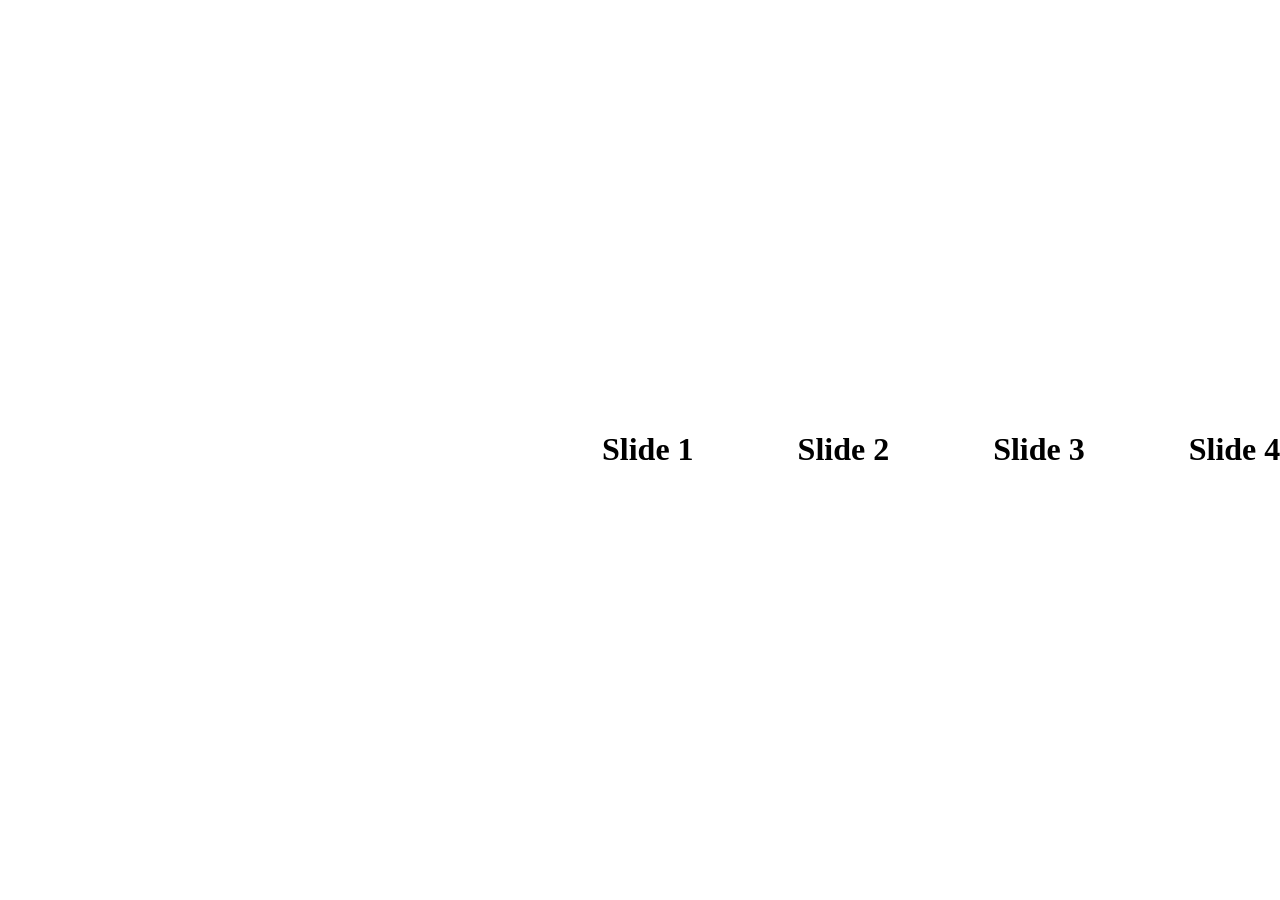
==== CourseCalendar/presentation.html @ 6c01700e "more progress" ====
﻿<!doctype html>
<html>
<head>
    <meta name="viewport" content="width=1200" />
    <title>Fathom.js - Full Screen Test</title>
    <link href="../fathom.sample.css" rel="stylesheet" type="text/css" />
    <script src="jquery.min.js" type="text/javascript"></script>
    <script src="fathom.js" type="text/javascript"></script>
    <script type="text/javascript">
        $(document).ready(function () {
            $("#presentation").fathom({
                displayMode: 'multi'
            });
        });
    </script>
</head>
<body>

    <div id="presentation">
        <div class="slide">
            <h1>Slide 1</h1>
        </div>
        <div class="slide">
            <h1>Slide 2</h1>
        </div>
        <div class="slide">
            <h1>Slide 3</h1>
        </div>
        <div class="slide">
            <h1>Slide 4</h1>
        </div>
        <div class="slide">
            <h1>Slide 5</h1>
        </div>
    </div>

</body>
</html>
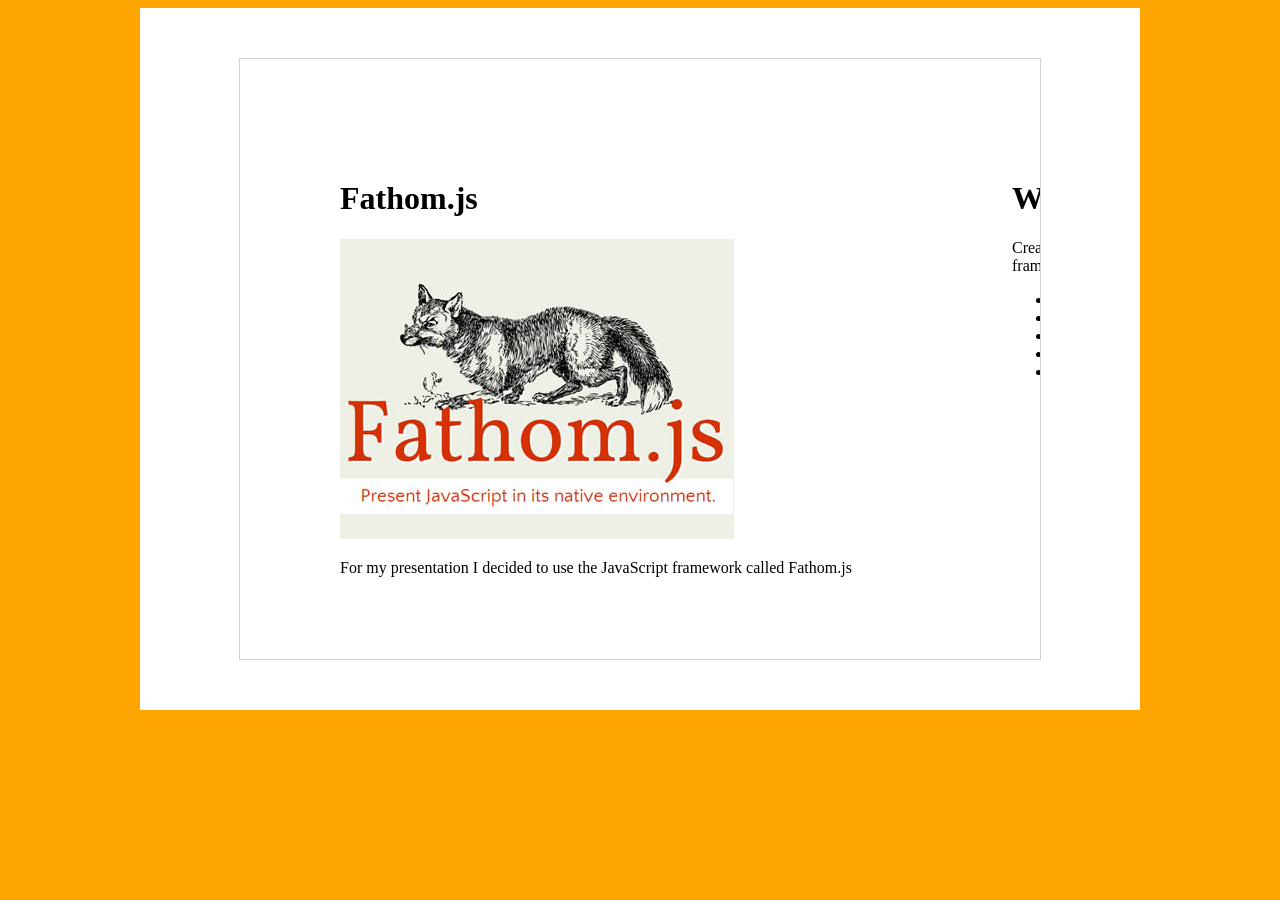
==== commit f54f68ca: "even more progress" ====
--- a/CourseCalendar/presentation.html
+++ b/CourseCalendar/presentation.html
@@ -2,37 +2,85 @@
 <html>
 <head>
     <meta name="viewport" content="width=1200" />
-    <title>Fathom.js - Full Screen Test</title>
+    <title>Fathom.js - Portable Test</title>
     <link href="../fathom.sample.css" rel="stylesheet" type="text/css" />
+    <style type="text/css">
+        body {
+            background-color: orange;
+        }
+
+        #content {
+            background-color: #fff;
+            margin: 0 auto;
+            padding: 50px 20px;
+            width: 960px;
+        }
+
+        .fathom-container {
+            border: 1px solid #d0d0d0;
+            height: 600px;
+            margin: 0 auto;
+            overflow: auto;
+            position: relative;
+            width: 800px;
+        }
+
+        div.slide {
+            height: 400px;
+            width: 600px;
+        }
+    </style>
     <script src="jquery.min.js" type="text/javascript"></script>
     <script src="fathom.js" type="text/javascript"></script>
     <script type="text/javascript">
-        $(document).ready(function () {
-            $("#presentation").fathom({
-                displayMode: 'multi'
-            });
-        });
+		$(document).ready(function(){
+			$("#presentation").fathom();
+		});
     </script>
 </head>
 <body>
-
-    <div id="presentation">
-        <div class="slide">
-            <h1>Slide 1</h1>
-        </div>
-        <div class="slide">
-            <h1>Slide 2</h1>
-        </div>
-        <div class="slide">
-            <h1>Slide 3</h1>
-        </div>
-        <div class="slide">
-            <h1>Slide 4</h1>
-        </div>
-        <div class="slide">
-            <h1>Slide 5</h1>
+    <div id="content">
+        <div id="presentation">
+            <div class="slide">
+                <h1>Fathom.js</h1>
+                <img src="fathomimg.jpg" />
+                <p>For my presentation I decided to use the JavaScript framework called Fathom.js</p>
+            </div>
+            
+            <div class="slide">
+                <h1>What makes Fathom.js special?</h1>
+                <p>Created by Mark Dalgeish there are many reasons that sets Fathom.js apart from other frameworks. To name a few:
+                <ul>
+                    <li>
+                        Efficient execution, driven by a query planner that understands inter-rule dependencies
+                    </li>
+                    <li>
+                        Lazy execution, so you can have arbitrarily large rulesets with impunity
+                    </li>
+                    
+                    <li>
+                        Caching to keep from re-deriving intermediate results between queries
+                    </li>
+                    <li>
+                        Clustering based on a notion of DOM node distance influenced by structural similarity
+                    </li>
+                    <li>
+                        Many handy utils from which to compose scoring callbacks
+                    </li>
+                </ul>
+                </p>
+                
+            </div>
+            <div class="slide">
+                <h1>Why I used Fathom.js:</h1>
+                <ul>
+                    <li>Easy to use</li>
+                    <li>Fair amount of resources</li>
+                    <li>Compatability</li>
+                </ul>
+            </div>
+            
         </div>
     </div>
-
 </body>
 </html>
